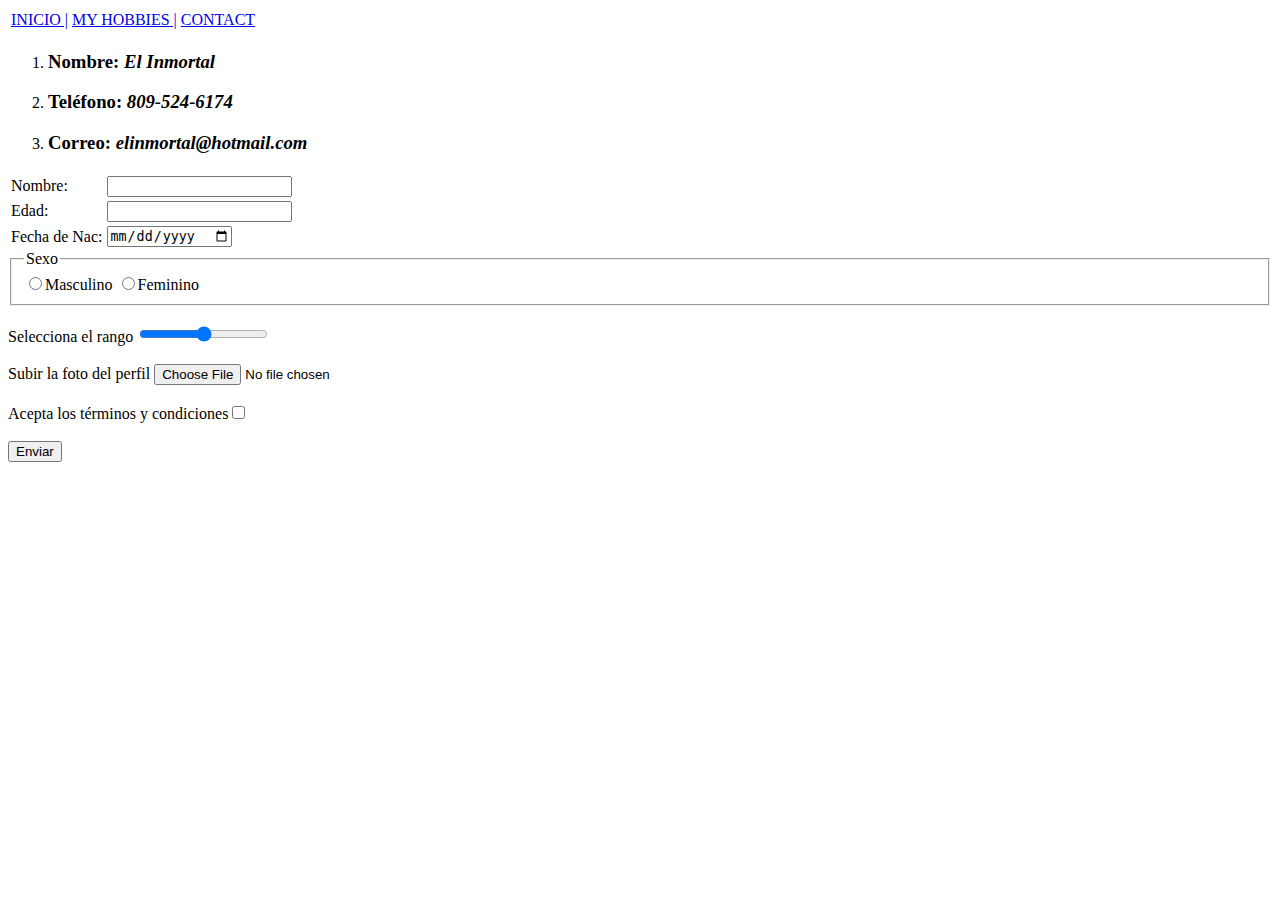
==== contact.html @ aa146cf2 "Add initial website" ====
<!DOCTYPE html>
<html lang="en">
<head>
    <meta charset="UTF-8">
    <title>Contact</title>
</head>
<body>
    <table>
        <tr>
            <td><a href="index.html">INICIO | </a></td><td><a href="hobbies.html">MY HOBBIES | </a></td><td><a href="contact.html">CONTACT</a></td>
        </tr>
    </table>
    <ol>
        <li><h3> Nombre: <em>El Inmortal</em></h3></li>
        <li><h3>Teléfono: <em>809-524-6174</em></h3></li>
        <li><h3>Correo: <em>elinmortal@hotmail.com</em></h3></li>
    
    </ol>
    <form action="mailto:tonypena13@hotmail.com" method="post" enctype="text/plain">
        <table>
            <tr>
                <td><label for="">Nombre:</label></td><td><input type="text" name="Nombre"></td>
            </tr>
            <tr>
                <td><label for="">Edad:</label></td><td><input type="text" name="Edad" id=""></td>
            </tr>
            <tr>
                <td><label for="">Fecha de Nac:</label></td><td><input type="date" name="Fecha"></td>
            </tr>
        </table>
        <fieldset>
            <legend>Sexo</legend>
            <label for=""><input type="radio" name="radio" value="Masculino">Masculino</label>
            <label for=""><input type="radio" name="radio" value="Feminino">Feminino</label><br>
        </fieldset><br>
        <label for="">Selecciona el rango</label> <input type="range" name="rango"><br><br>
        <label for="">Subir la foto del perfil </label><input type="file"><br><br>
        <label for="">Acepta los términos y condiciones</label><input type="checkbox"><br><br>
        <input type="submit" value="Enviar">
    </form><br>
    
</body>
</html>
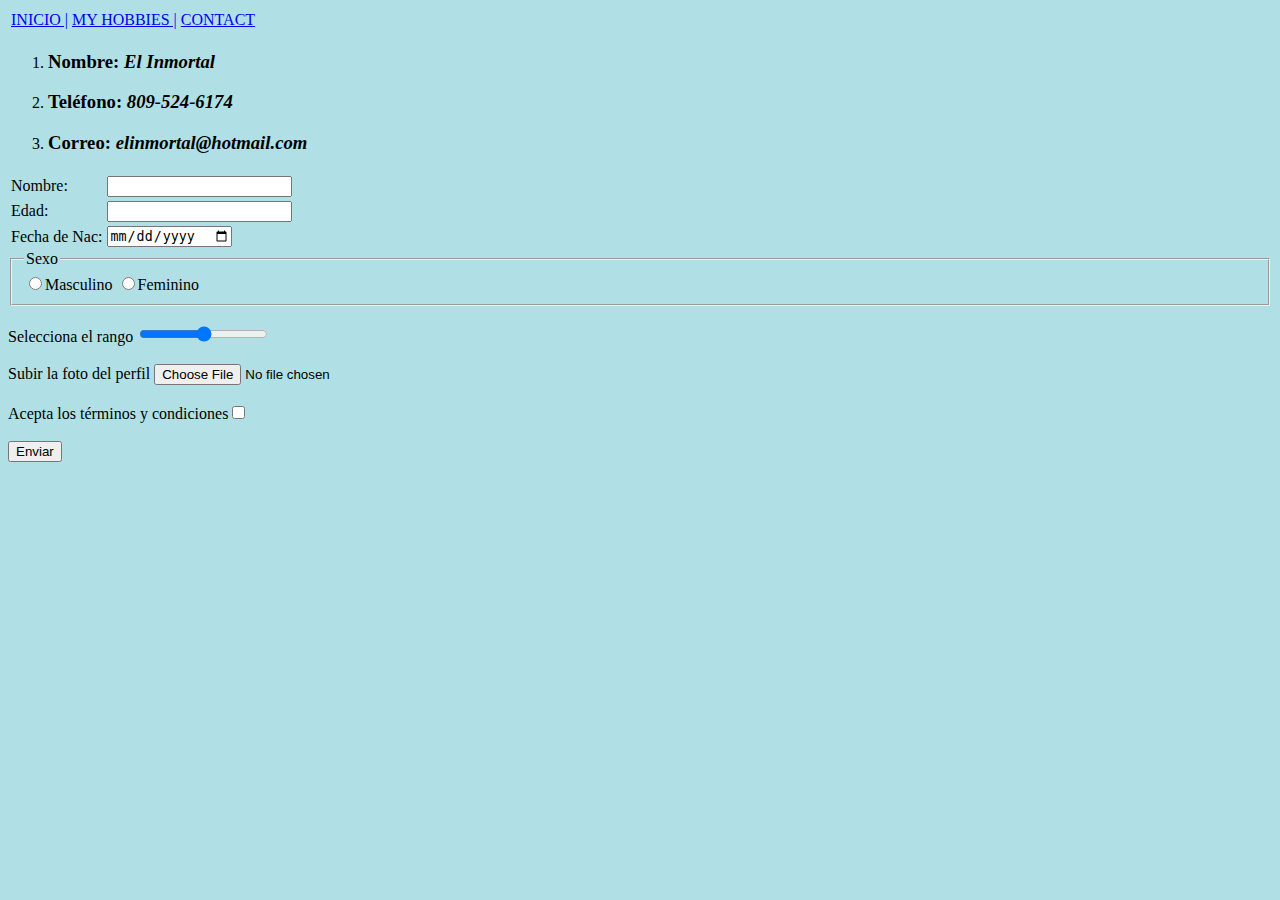
==== commit 01f1424b: "Add background color to the pages" ====
--- a/contact.html
+++ b/contact.html
@@ -4,7 +4,7 @@
     <meta charset="UTF-8">
     <title>Contact</title>
 </head>
-<body>
+<body style="background-color: powderblue;">
     <table>
         <tr>
             <td><a href="index.html">INICIO | </a></td><td><a href="hobbies.html">MY HOBBIES | </a></td><td><a href="contact.html">CONTACT</a></td>
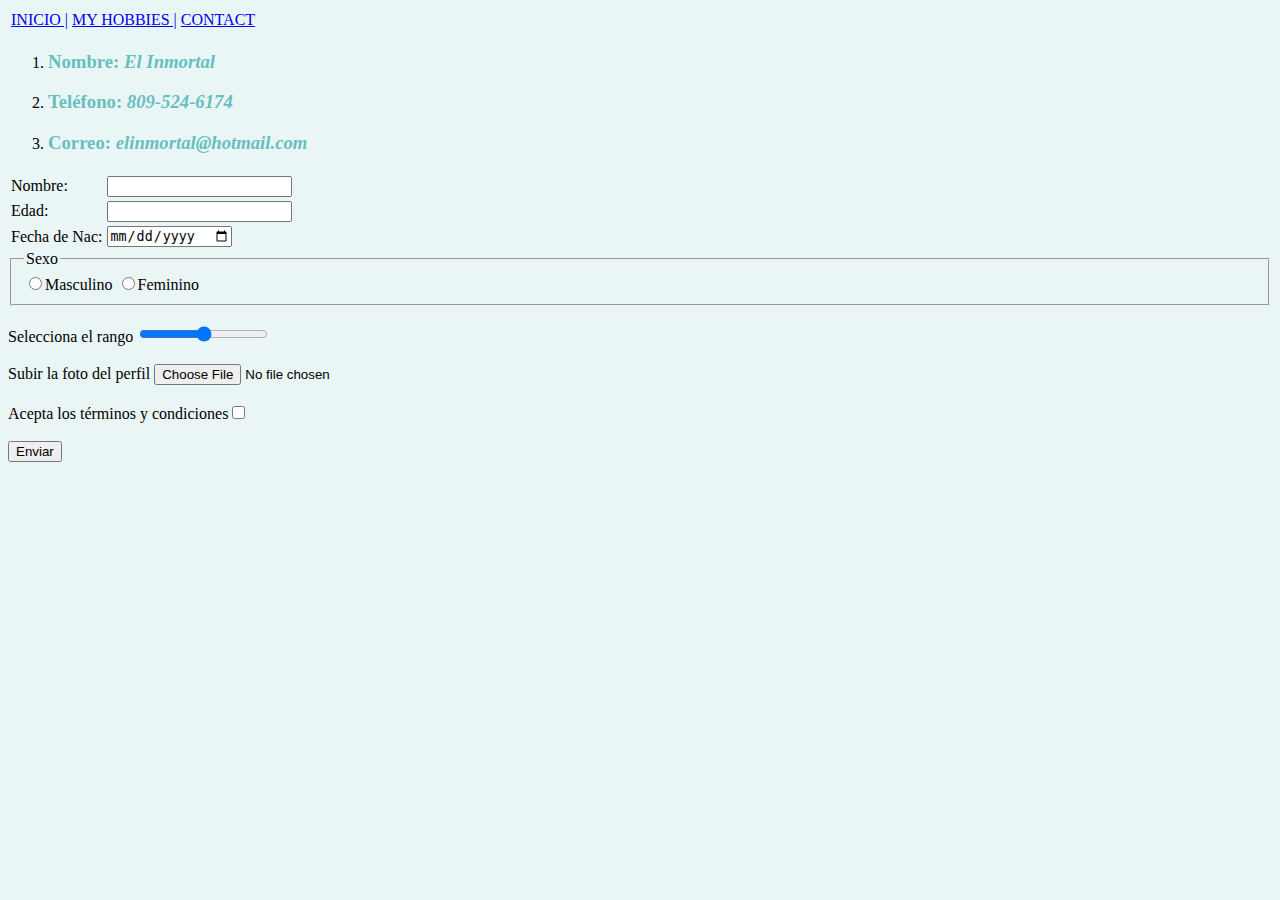
==== commit 05288fda: "Changing the CSS on files" ====
--- a/contact.html
+++ b/contact.html
@@ -3,8 +3,9 @@
 <head>
     <meta charset="UTF-8">
     <title>Contact</title>
+    <link rel="stylesheet" href="css/styles.css">
 </head>
-<body style="background-color: powderblue;">
+<body>
     <table>
         <tr>
             <td><a href="index.html">INICIO | </a></td><td><a href="hobbies.html">MY HOBBIES | </a></td><td><a href="contact.html">CONTACT</a></td>
--- a/css/styles.css
+++ b/css/styles.css
@@ -0,0 +1,16 @@
+body {
+    background-color: #EAF6F6;
+}
+hr {
+    border: none;
+    border-top: dotted;
+    border-color: white;
+    border-width: 5px;
+    width: 5%;
+}
+h1 {
+    color: #66BFBF;
+}
+h3 {
+    color: #66BFBF;
+}